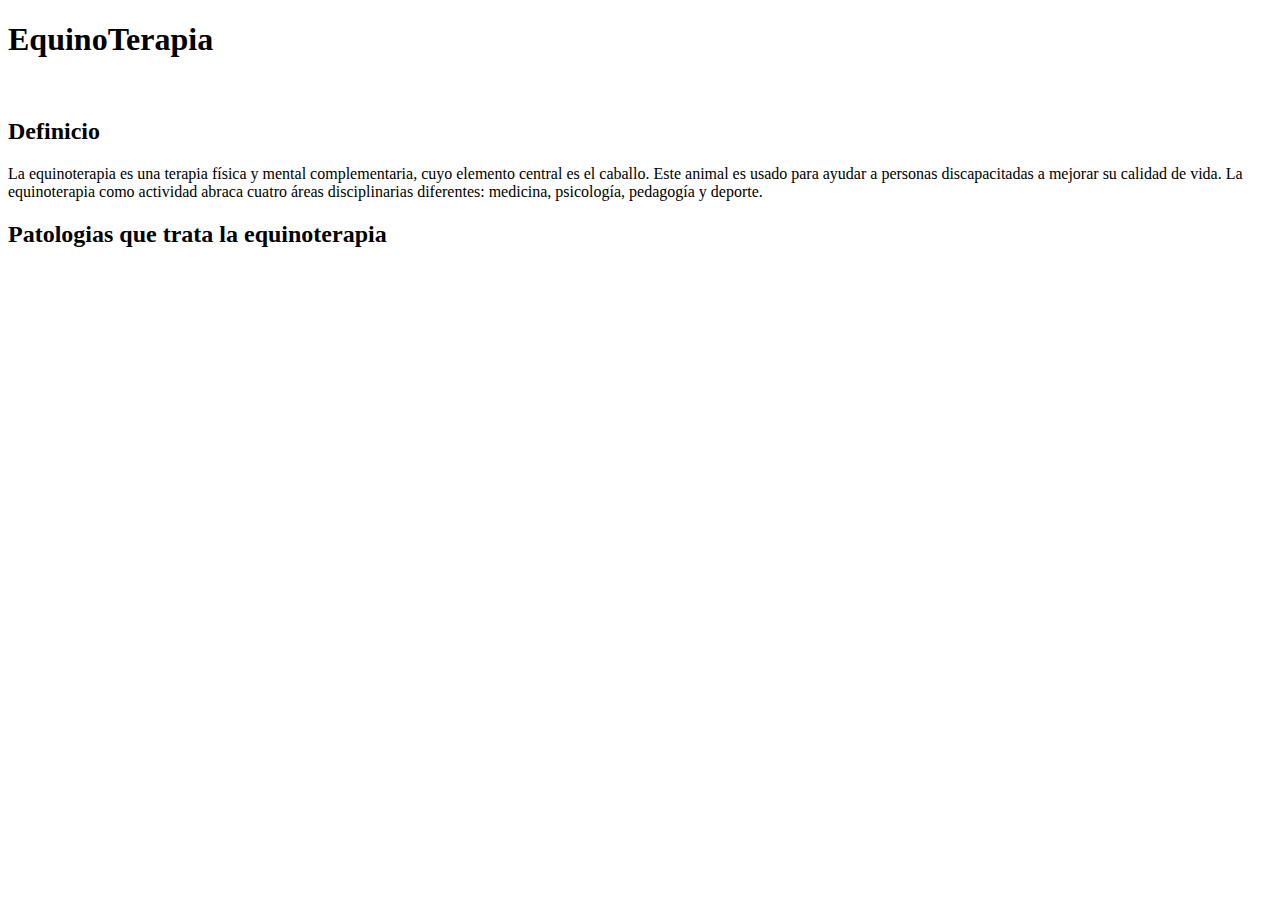
==== Equiniterapia.html @ e2d13c0b "Equino" ====
<!DOCTYPE html>
<html lang="en">
<head>
    <meta charset="UTF-8">
    <meta http-equiv="X-UA-Compatible" content="IE=edge">
    <meta name="viewport" content="width=device-width, initial-scale=1.0">
    <title>Document</title>
</head>
<body>
    <h1>EquinoTerapia</h1>
    <img src="https://www.terapiasalpaso.org/wp-content/uploads/2021/01/1.-INICIO-1.jpg" alt="">
    <h2>Definicio</h2>
    <P>La equinoterapia es una terapia física y mental complementaria, cuyo elemento central es el caballo. Este animal es usado para ayudar a personas discapacitadas a mejorar su calidad de vida. La equinoterapia como actividad abraca cuatro áreas disciplinarias diferentes: medicina, psicología, pedagogía y deporte.</P>
    <h2>Patologias que trata la equinoterapia</h2>
    
</body>
</html>
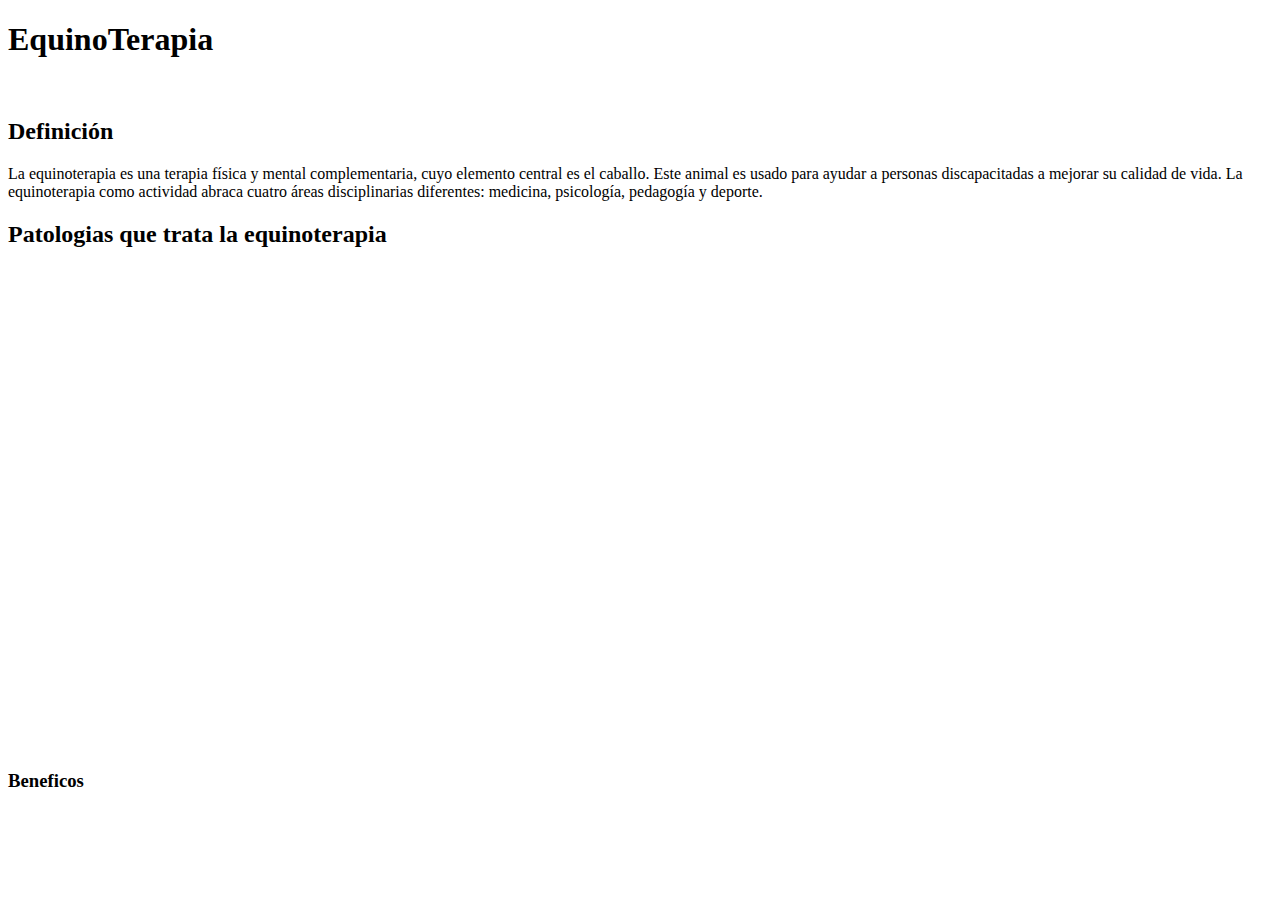
==== commit 08ab637a: "debyy" ====
--- a/Equiniterapia.html
+++ b/Equiniterapia.html
@@ -9,9 +9,12 @@
 <body>
     <h1>EquinoTerapia</h1>
     <img src="https://www.terapiasalpaso.org/wp-content/uploads/2021/01/1.-INICIO-1.jpg" alt="">
-    <h2>Definicio</h2>
+    <h2>Definición</h2>
     <P>La equinoterapia es una terapia física y mental complementaria, cuyo elemento central es el caballo. Este animal es usado para ayudar a personas discapacitadas a mejorar su calidad de vida. La equinoterapia como actividad abraca cuatro áreas disciplinarias diferentes: medicina, psicología, pedagogía y deporte.</P>
     <h2>Patologias que trata la equinoterapia</h2>
+    <iframe width="853" height="480" src="https://www.youtube.com/watch?v=6uU59tt3VLI" title="YouTube video player" frameborder="0" allow="accelerometer; autoplay; clipboard-write; encrypted-media; gyroscope; picture-in-picture" allowfullscreen></iframe>
+    <h3>Beneficos</h3>
+    <img src="https://1.bp.blogspot.com/-S03eUn0nEdg/XTWcmdzuvFI/AAAAAAABNhg/T7NH2M0c36QTglGUhu65nfonqrJxerkVwCLcBGAs/s1600/Beneficios-de-los-Caballos.png" alt="">
     
 </body>
 </html>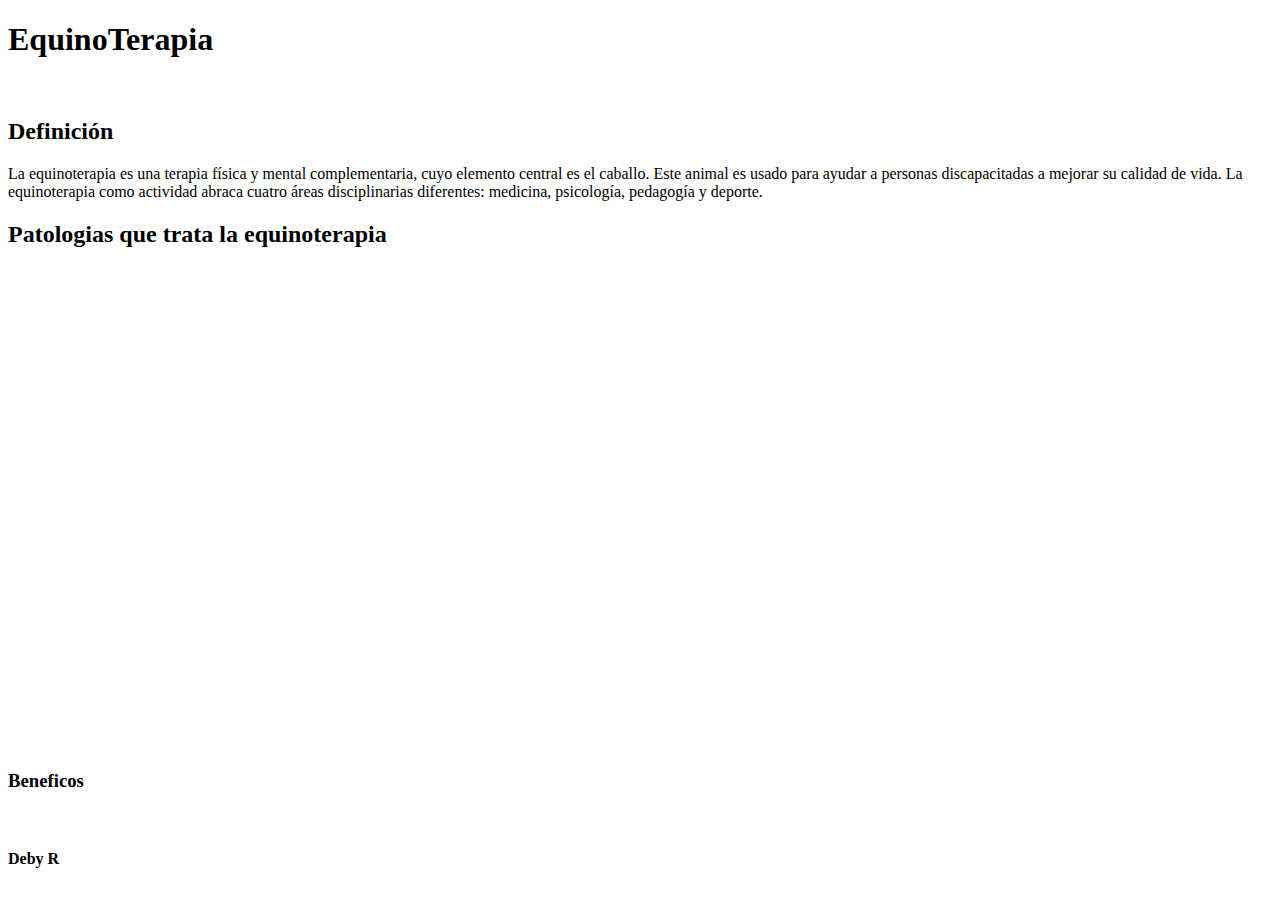
==== commit b9d9c357: "Update Equiniterapia.html" ====
--- a/Equiniterapia.html
+++ b/Equiniterapia.html
@@ -15,6 +15,6 @@
     <iframe width="853" height="480" src="https://www.youtube.com/watch?v=6uU59tt3VLI" title="YouTube video player" frameborder="0" allow="accelerometer; autoplay; clipboard-write; encrypted-media; gyroscope; picture-in-picture" allowfullscreen></iframe>
     <h3>Beneficos</h3>
     <img src="https://1.bp.blogspot.com/-S03eUn0nEdg/XTWcmdzuvFI/AAAAAAABNhg/T7NH2M0c36QTglGUhu65nfonqrJxerkVwCLcBGAs/s1600/Beneficios-de-los-Caballos.png" alt="">
-    
+    <h4>Deby R</h4>
 </body>
 </html>